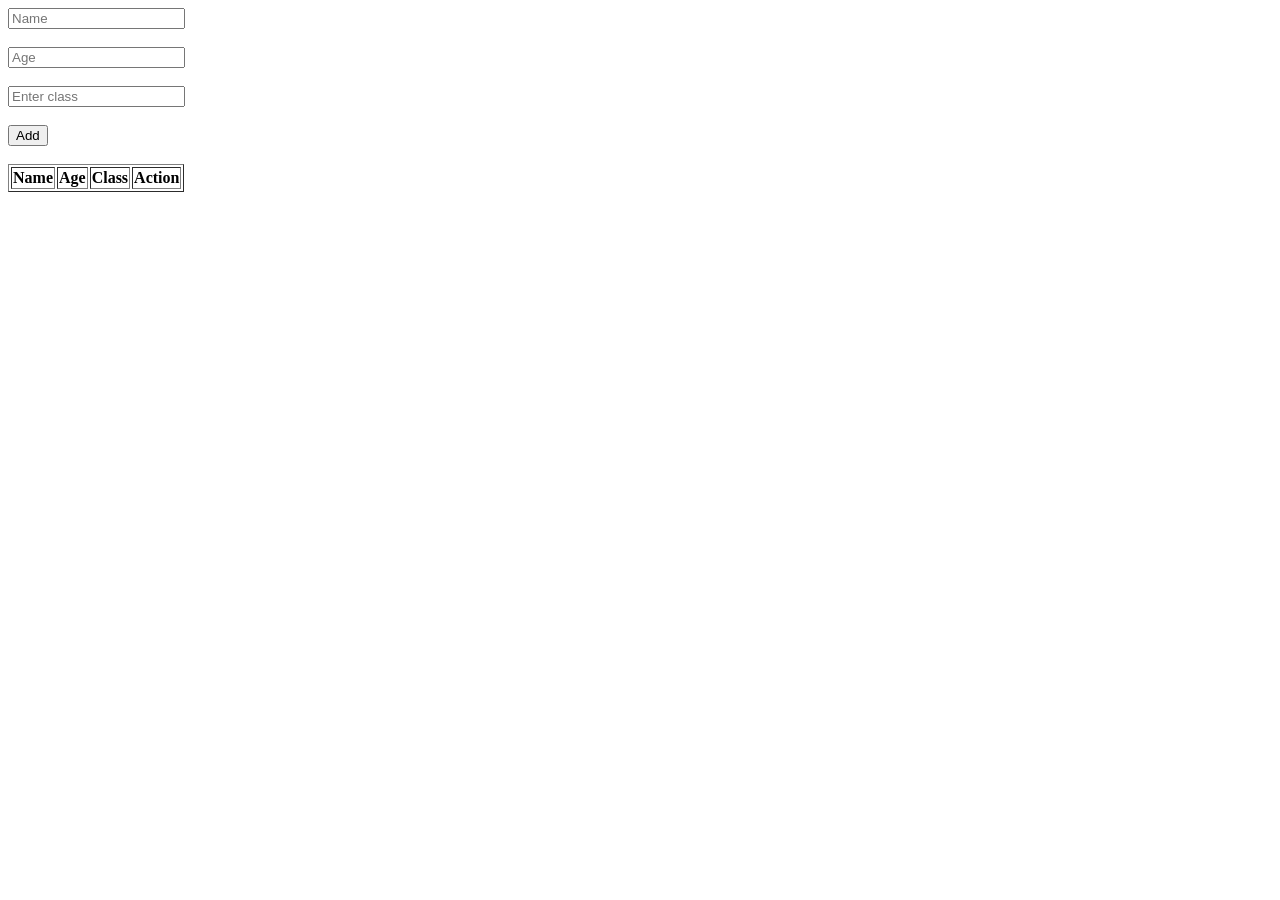
==== 16-chap49-52/index.html @ b2eaea09 "update" ====
<!DOCTYPE html>
<html lang="en">
<head>
    <meta charset="UTF-8">
    <meta name="viewport" content="width=device-width, initial-scale=1.0">
    <title>Document</title>
</head>
<body>

    <!-- Q1 -->
    <!-- sign up form -->

  <!-- <form onsubmit="signup(event)"> First Name : <input type="text" id="fname" name="fname" value="abc"><br><br>
    Last Name : <input type="text" id="lname" name="lname" value="def"><br><br>
    Email :  <input type="email" id="email" name="email" value="xyz@gmail.com"><br><br>
<button type="submit" >Sign Up</button></form>
<p id="result"></p> -->

<!-- Q2 -->
<!-- <p id="para">Modern mobile phones, or smartphones, are advanced handheld computers that combine communication, computing, and multimedia functionalities...</p>
<a href="JavaScript:void(0)" onclick="fullPara()">Read More</a> -->

<!-- Q3 -->
<input id="fname" placeholder="Name"><br> <br>
<input id="age" placeholder="Age"><br> <br>
<input id="stclass" placeholder="Enter class"> <br> <br>
<button onclick="add()">Add</button>
<br> <br>

<table border="1" id="table">
    <tr><th>Name</th>
    <th>Age</th>
    <th>Class</th>
    <th>Action</th></tr>
</table>


<div id="editBox" style="display:none;">
  <input id="eName">
  <input id="eAge">
  <input id="eClass">
  <button onclick="update()">Update</button>
</div>
   <h1 style="border-radius: 10px;"></h1>

    <script src="./index.js"></script>
</body>
</html>
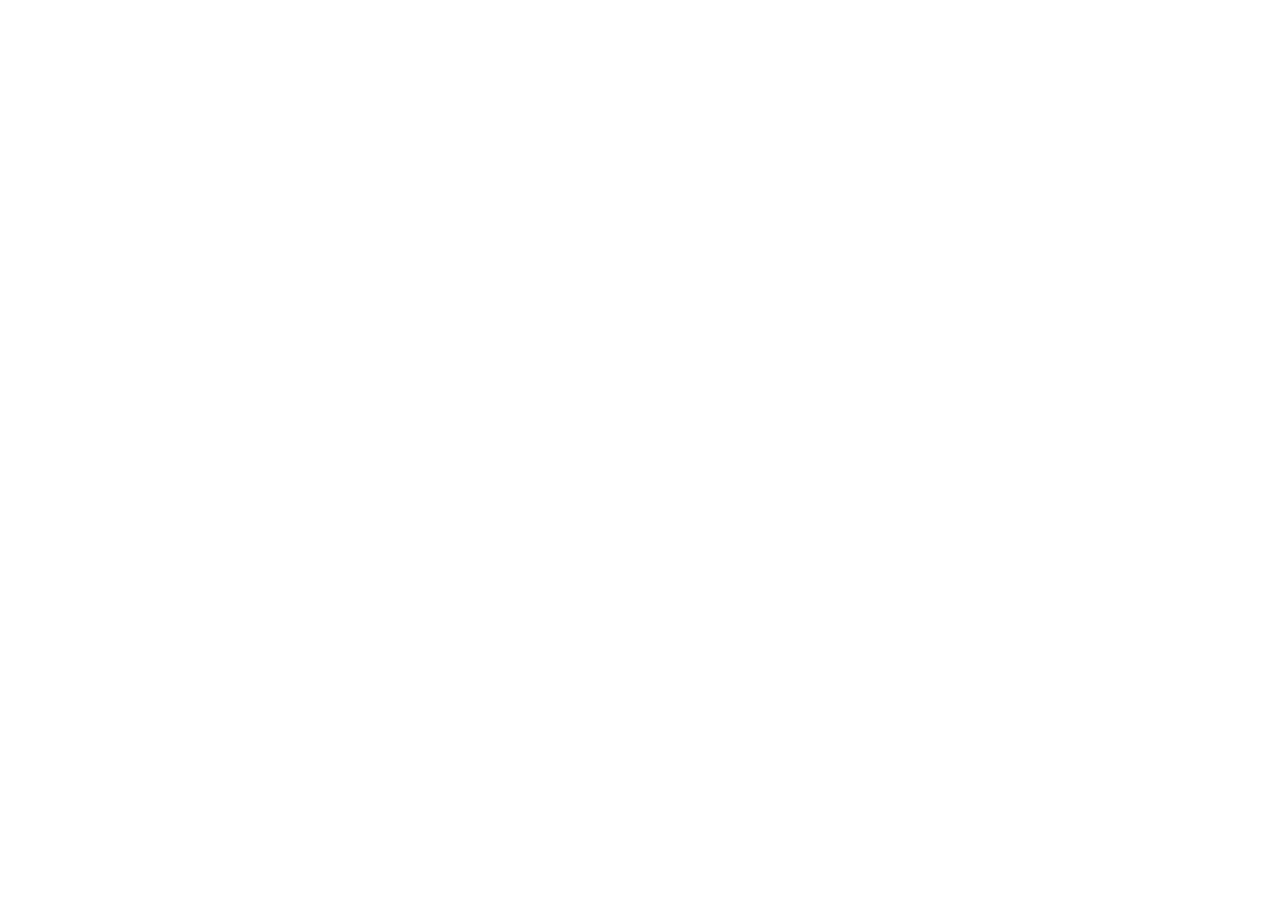
==== commit 32c8c082: "update" ====
--- a/16-chap49-52/index.html
+++ b/16-chap49-52/index.html
@@ -21,7 +21,7 @@
 <a href="JavaScript:void(0)" onclick="fullPara()">Read More</a> -->
 
 <!-- Q3 -->
-<input id="fname" placeholder="Name"><br> <br>
+<!-- <input id="fname" placeholder="Name"><br> <br>
 <input id="age" placeholder="Age"><br> <br>
 <input id="stclass" placeholder="Enter class"> <br> <br>
 <button onclick="add()">Add</button>
@@ -40,8 +40,8 @@
   <input id="eAge">
   <input id="eClass">
   <button onclick="update()">Update</button>
-</div>
-   <h1 style="border-radius: 10px;"></h1>
+</div> -->
+
 
     <script src="./index.js"></script>
 </body>
